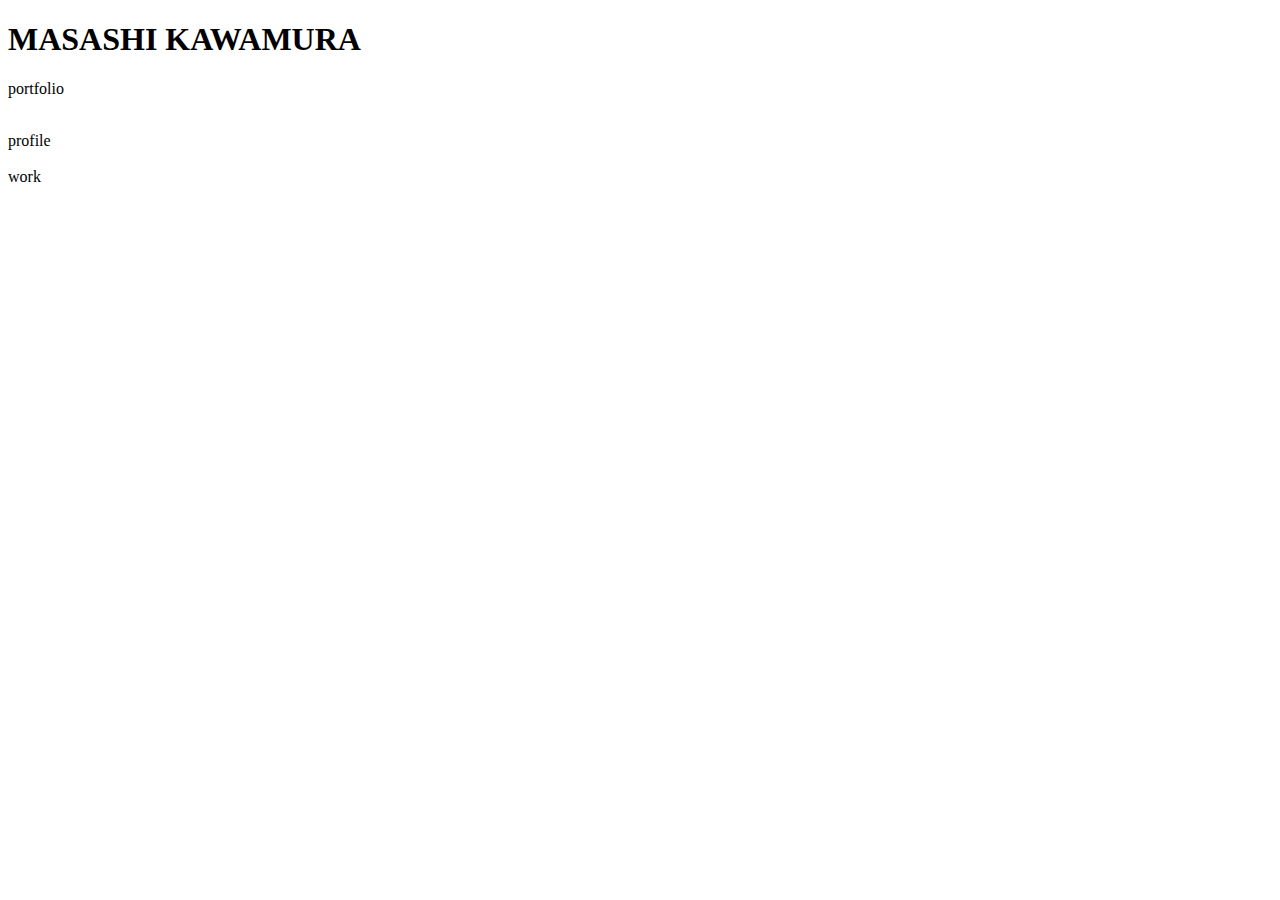
==== index.html @ d98b796c "Rename portfolio3.html to index.html" ====
<!DOCTYPE html>
<html lang="ja">
    <head>
        <meta charset="utf-8">
        <title>ポートフォリオ</title>
        <link rel="stylesheet" href="portfolio3.css">
        <link href="https://fonts.googleapis.com/css?family=Lato:100,700,400" rel="stylesheet" type="text/css">
    </head>
  <body>
      <header>
       <h1>MASASHI KAWAMURA </h1>
       <p>portfolio</p>

      </header>
      <div class="contentsu background　" >
         <div class="Item fadein">
            <a href ="profile.html" class="item">
            <img src="profile.jpeg" alt="">
            </a>
            <div class="item">
            <a>profile</a>
         </div>
         </div>
         <div class="Item fadein
         ">
            <a href ="work.html" class="item">
            <img src="work.jpg" alt="">
            </a>
            <div class="item">
               <a>work</a>
            </div>
         </div>
        
         </div>
         
      </div>
      <main>

      </main>
  </body>
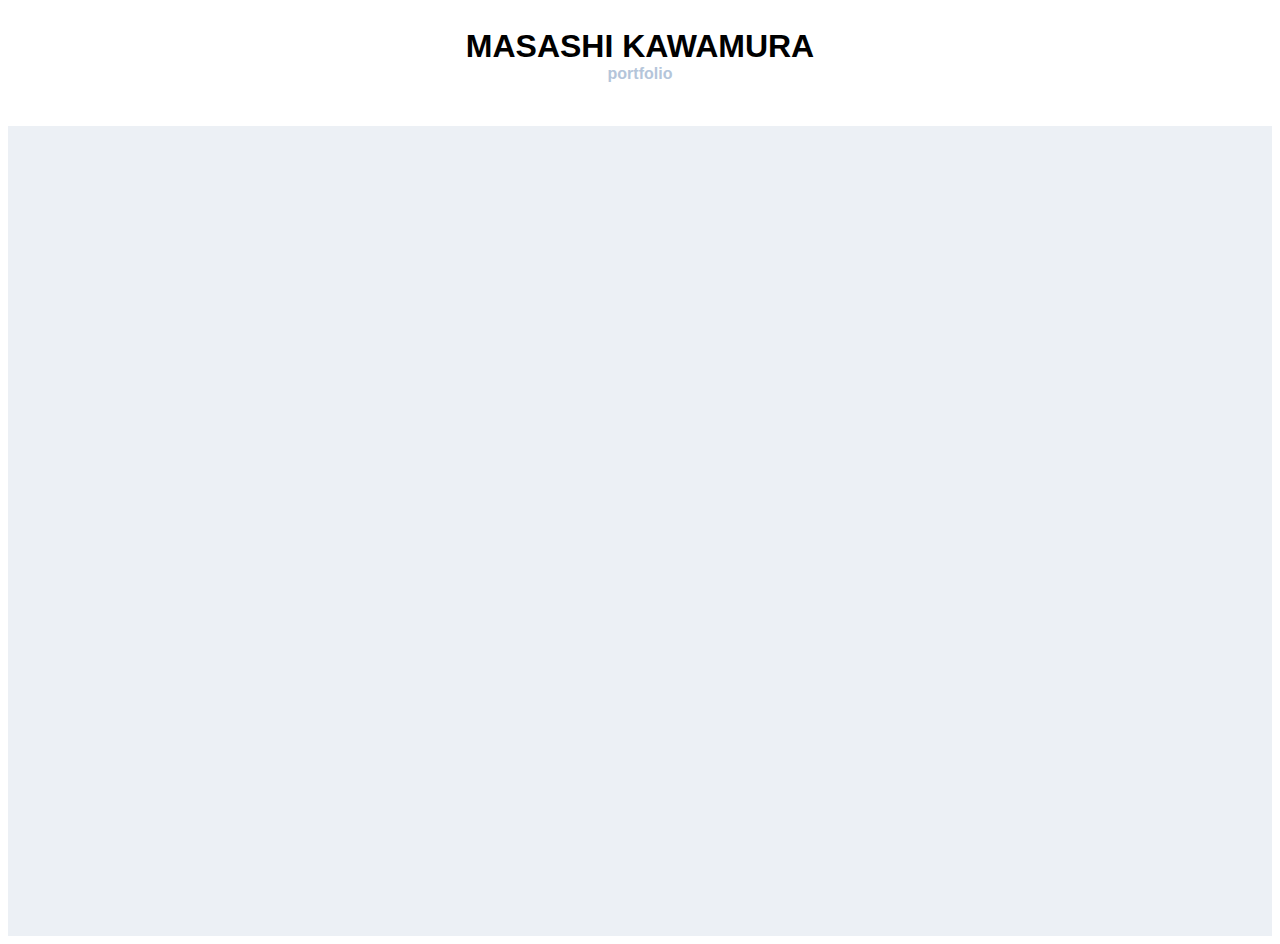
==== commit 666a7317: "Update index.html" ====
--- a/index.html
+++ b/index.html
@@ -3,7 +3,7 @@
     <head>
         <meta charset="utf-8">
         <title>ポートフォリオ</title>
-        <link rel="stylesheet" href="portfolio3.css">
+        <link rel="stylesheet" href="CSS/portfolio3.css">
         <link href="https://fonts.googleapis.com/css?family=Lato:100,700,400" rel="stylesheet" type="text/css">
     </head>
   <body>
--- a/CSS/portfolio3.css
+++ b/CSS/portfolio3.css
@@ -0,0 +1,92 @@
+@charset "UTF-8";
+html {
+    font-size: 100%;
+    font-family: Helvetica, '游ゴシック', 'Yu Gothic', YuGothic, HiraKakuProN-W3, 'メイリオ', Meiryo, sans-serif;
+}
+
+header{
+    background-color:#ffffff;
+    padding:20px 40px ;
+    height: 40px;
+}
+h1{
+ 
+    text-align:center;
+    margin: 0px;
+    
+
+}
+p{
+    text-align:center;
+    margin: 0px;
+    color: rgb(180, 197, 218);
+    font-weight: bolder;
+}
+.contentsu{
+    display: grid;
+    grid-template-columns: 1fr 1fr;
+   
+   
+    grid-template-rows: 300px 300px;
+    margin-top: 3%;
+    
+    
+    min-height: 100vh
+    width:250px;
+    text-align:center;
+    animation: fadeIn 1.5s ease 2.0s 1 normal;
+    background-color: rgb(236, 240, 245);
+    min-height: 90vh;
+}
+
+  
+  .contentsu img {
+    width: 350px;
+    padding-top: 50px;
+    animation: fadeIn 1.5s ease 2.0s 1 normal;
+    transition: 1.0s ;
+  }
+  .contentsu img:hover {
+	opacity: 0.5 ;
+}
+.background{
+   
+}
+.Item{
+    position: relative;
+}
+.Item a {
+color: #ffffff;
+
+font-size: 30px;;
+font-weight: bold;
+
+
+}
+.item{
+   
+position: absolute;
+top: 90%;
+left: 50%;
+transform: translate(-50%,-52%);
+}
+
+.fadein{
+
+  
+  opacity: 0;
+  animation-name: fadein;
+  animation-duration: 1.5s;
+  animation-timing-function: ease-out;
+  animation-fill-mode: forwards;
+}
+@keyframes fadein {
+    0% {
+       opacity: 0;
+       transform: translateY(40px);
+    }
+    100% {
+       opacity: 1;
+       transform: translateY(0);
+    }
+  }